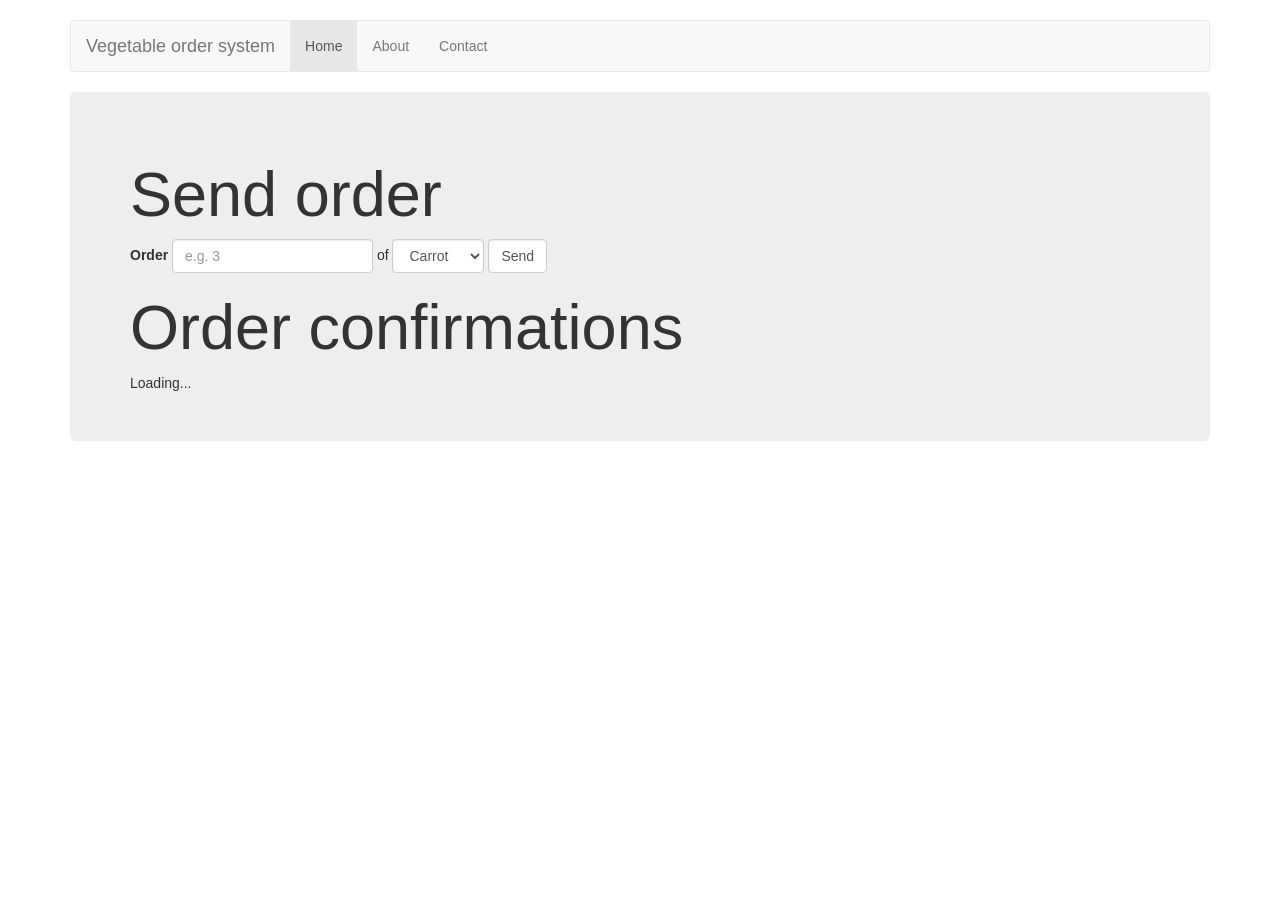
==== flower-order-system/src/main/resources/html/index.html @ 98a08f58 "Copy of vegetable order system." ====
<!DOCTYPE html>
<html lang="en">
<head>
    <meta charset="utf-8">
    <meta http-equiv="Content-Type" content="text/html; charset=utf-8">
    <meta http-equiv="X-UA-Compatible" content="IE=edge">
    <meta name="viewport" content="width=device-width, initial-scale=1">
    <title>Vegetables order system</title>
    <link href="bootstrap-3.3.6-dist/css/bootstrap.min.css" rel="stylesheet">
    <link href="assets/navbar.css" rel="stylesheet">
</head>
<style>
    span.warning {
        color: red;
        font-weight: bold;
        display: none;
    }
</style>
<body>

<div class="container">
    <nav class="navbar navbar-default">
        <div class="container-fluid">
            <div class="navbar-header">
                <a class="navbar-brand" href="#">Vegetable order system</a>
            </div>
            <div id="navbar" class="navbar-collapse collapse">
                <ul class="nav navbar-nav">
                    <li class="active"><a href="#">Home</a></li>
                    <li><a href="#">About</a></li>
                    <li><a href="#">Contact</a></li>
                </ul>
            </div>
        </div>
    </nav>
    <div class="jumbotron">
        <h1>Send order</h1>

        <form id="send-form">
            <div class="form-group  form-inline">
                <label for="quantity">Order</label>
                <input id="quantity" name="quantity" type="text" placeholder="e.g. 3" class="form-control"/>
                of
                <select id="order-item-name" name="orderItemName" class="form-control">
                    <option value="carrot">Carrot</option>
                    <option value="potato">Potato</option>
                    <option value="tomato">Tomato</option>
                </select>
                <button type="submit" value="send" class="form-control">Send</button>
            </div>
        </form>

        <h1>Order confirmations</h1>
        <div id="order-confirmations">
            Loading...
        </div>
    </div>
</div>

<script>window.jQuery || document.write('<script src="assets/js/vendor/jquery-1.11.3.min.js"><\/script>')</script>
<script src="bootstrap-3.3.6-dist/js/bootstrap.min.js"></script>
<script src="assets/js/ie10-viewport-bug-workaround.js"></script>
<script>
    $("#send-form").submit(function(e) {
        $.ajax({
            type: "POST",
            url: "/send-order",
            data: $("#send-form").serialize(),
            success: function(data) {
                alert(data);
            }
        });
        e.preventDefault();
    });

    setInterval(function () {
        $.ajax({
            url: "/order-confirmations",
            cache: false,
            success: function (result) {
                var orderConfirmations = result;
                if (orderConfirmations.length === 0) {
                    $('#order-confirmations').html("No confirmations found.");
                } else {
                    $('#order-confirmations').html("<ol></ol>");
                    $.each(orderConfirmations, function (indtex, item) {
                        $('#order-confirmations').append("<li>Ordered '" + item.quantity + "' items of '" + item.orderItemName + "' on '" + item.date + "'</li>");
                    });
                }
            }
        });
    }, 1000);
</script>
</body>
</html>
---- flower-order-system/src/main/resources/html/assets/navbar.css ----
body {
  padding-top: 20px;
  padding-bottom: 20px;
}

.navbar {
  margin-bottom: 20px;
}
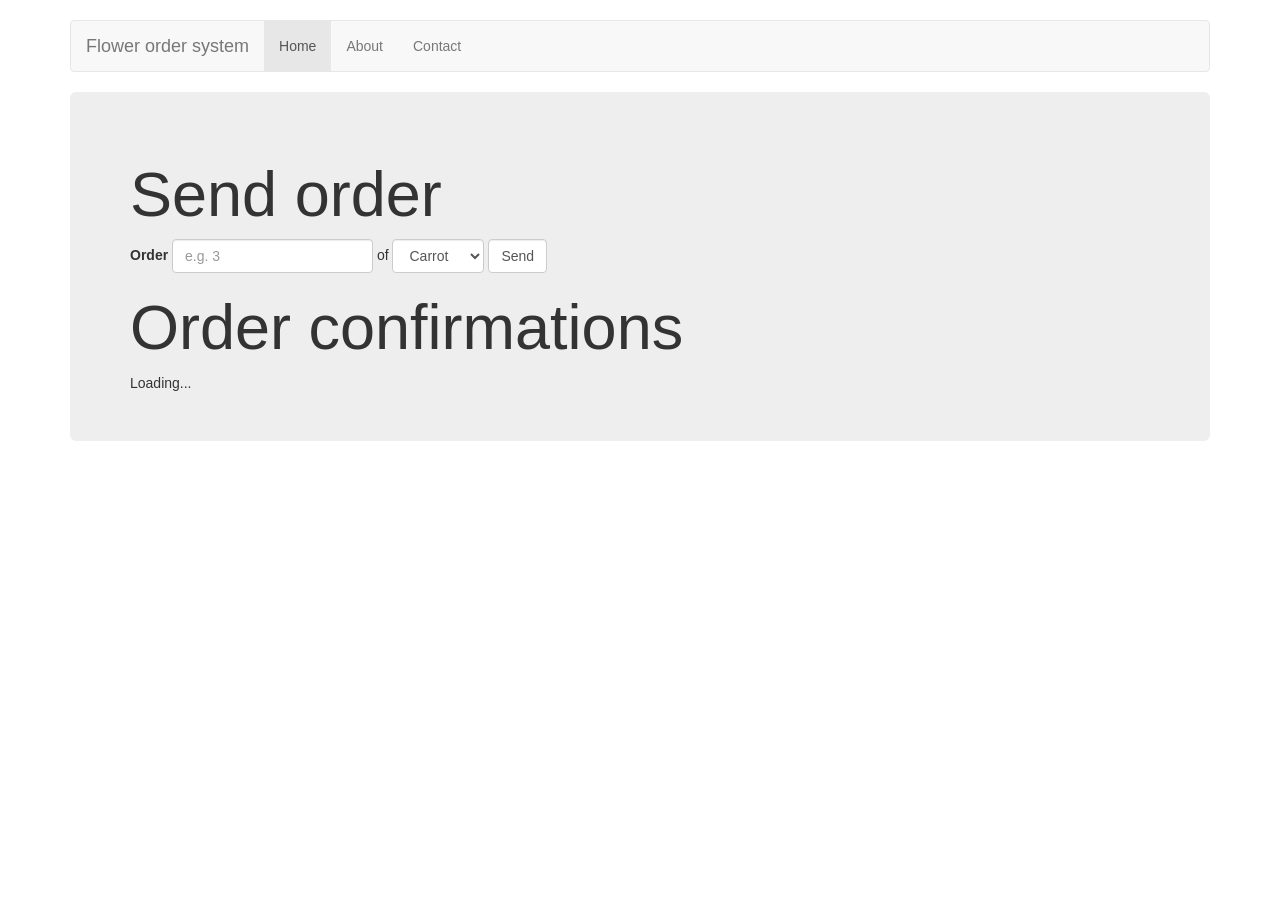
==== commit b03eaa50: "Rename vegetable to flower." ====
--- a/flower-order-system/src/main/resources/html/index.html
+++ b/flower-order-system/src/main/resources/html/index.html
@@ -5,7 +5,7 @@
     <meta http-equiv="Content-Type" content="text/html; charset=utf-8">
     <meta http-equiv="X-UA-Compatible" content="IE=edge">
     <meta name="viewport" content="width=device-width, initial-scale=1">
-    <title>Vegetables order system</title>
+    <title>Flower order system</title>
     <link href="bootstrap-3.3.6-dist/css/bootstrap.min.css" rel="stylesheet">
     <link href="assets/navbar.css" rel="stylesheet">
 </head>
@@ -22,7 +22,7 @@
     <nav class="navbar navbar-default">
         <div class="container-fluid">
             <div class="navbar-header">
-                <a class="navbar-brand" href="#">Vegetable order system</a>
+                <a class="navbar-brand" href="#">Flower order system</a>
             </div>
             <div id="navbar" class="navbar-collapse collapse">
                 <ul class="nav navbar-nav">
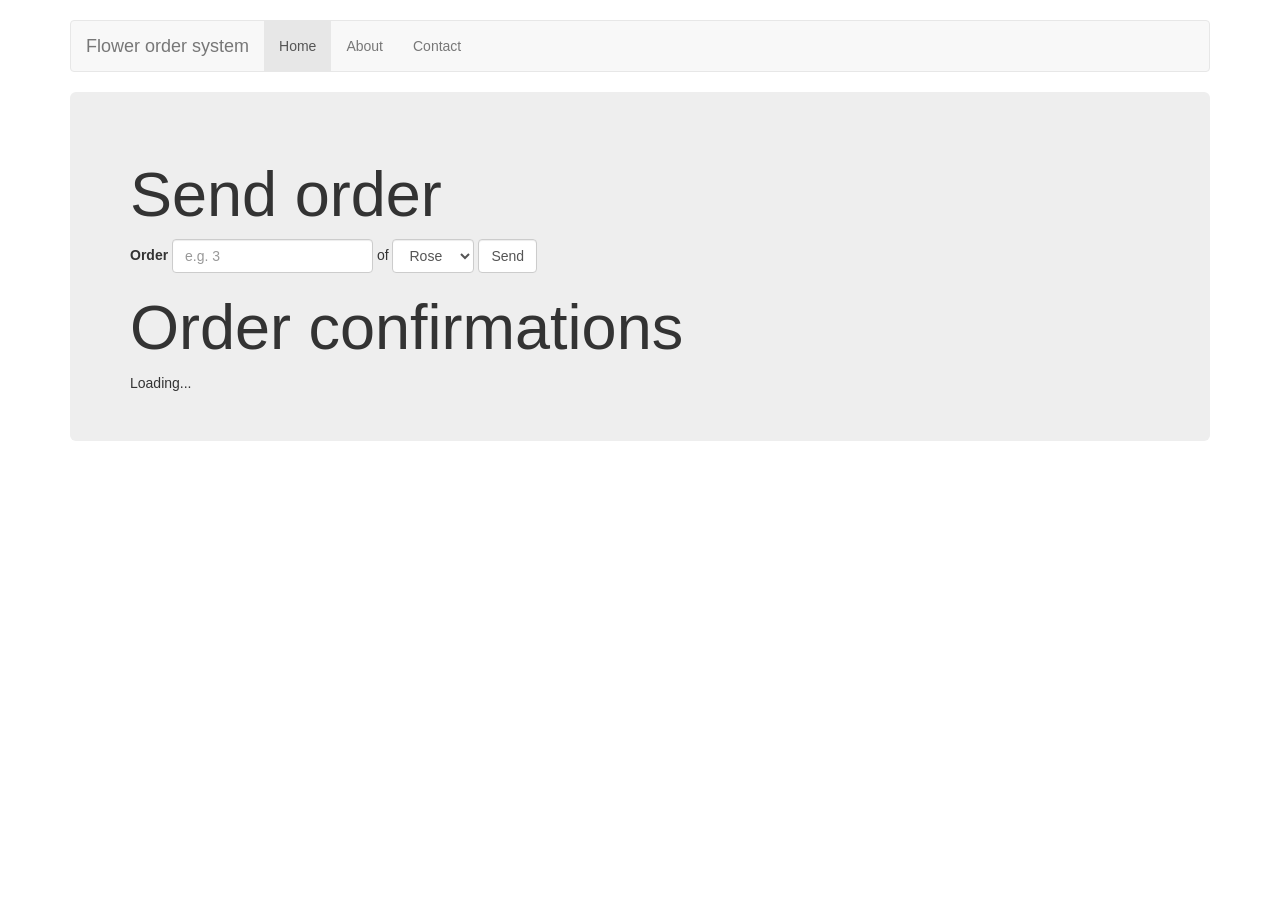
==== commit cb72a37c: "Flowers not vegetables." ====
--- a/flower-order-system/src/main/resources/html/index.html
+++ b/flower-order-system/src/main/resources/html/index.html
@@ -42,9 +42,9 @@
                 <input id="quantity" name="quantity" type="text" placeholder="e.g. 3" class="form-control"/>
                 of
                 <select id="order-item-name" name="orderItemName" class="form-control">
-                    <option value="carrot">Carrot</option>
-                    <option value="potato">Potato</option>
-                    <option value="tomato">Tomato</option>
+                    <option value="rose">Rose</option>
+                    <option value="daisy">Daisy</option>
+                    <option value="lily">Lily</option>
                 </select>
                 <button type="submit" value="send" class="form-control">Send</button>
             </div>
